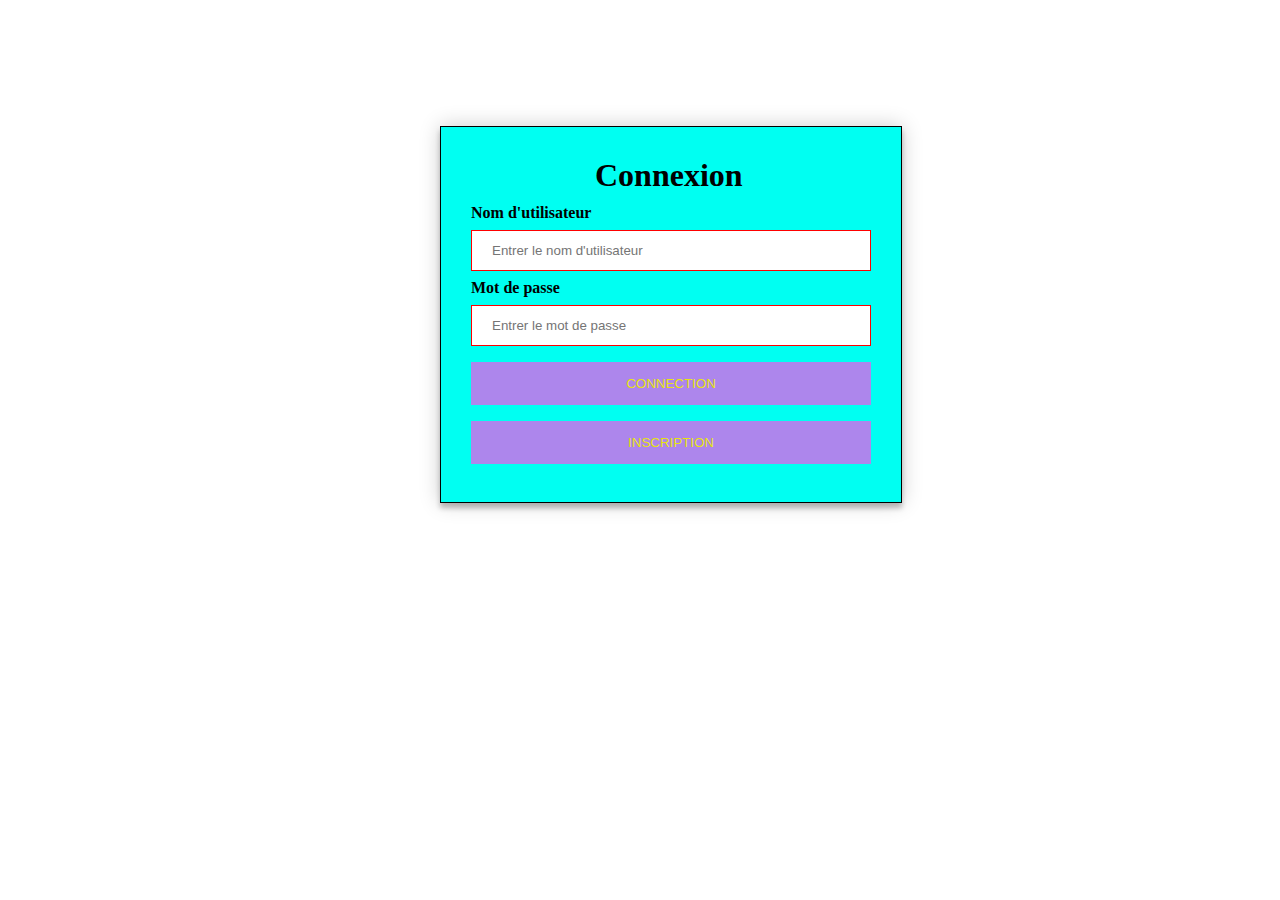
==== fichier_fred_connexion.html @ 933bd9e7 "Add files via upload" ====
<!DOCTYPE html>
<html lang="fr">
    <head>
        <link rel="stylesheet" href="fichier_fred_connexion.css">
        <meta charset="UTF-8">
        <title>Document</title>
    </head>
    <body>
        <div id="container">
            <form action="verification.php" method="POST">
                <h1>Connexion</h1>
                
                <label><b>Nom d'utilisateur</b></label>
                <input type="text" placeholder="Entrer le nom d'utilisateur" name="username" required>

                <label><b>Mot de passe</b></label>
                <input type="password" placeholder="Entrer le mot de passe" name="password" required>

                <input type="submit" id='submit' value='CONNECTION' >
                <input type="submit" id='submit' value='INSCRIPTION' >
        </div>
        <div></div>  
    </body>
</html>
---- fichier_fred_connexion.css ----
#container{
    width:400px;
    margin:0 auto;
    margin-top:10%;
}
form {
    width:100%;
    padding: 30px;
    border: 1px solid ;
    background: rgb(0, 255, 242);
    box-shadow: 0 0 20px 0 rgba(0, 0, 0, 0.2), 0 5px 5px 0 rgba(0, 0, 0, 0.24);
}
#container h1{
    width: 38%;
    margin: 0 auto;
    padding-bottom: 10px;
}

input[type=text], input[type=password] {
    width: 100%;
    padding: 12px 20px;
    margin: 8px 0;
    display: inline-block;
    border: 1px solid RED;
    box-sizing: border-box;
}

input[type=submit] {
    background-color:rgb(173, 134, 236) ;
    color: rgb(231, 228, 17);
    padding: 14px 20px;
    margin: 8px 0;
    border: none;
    cursor: pointer;
    width: 100%;
}
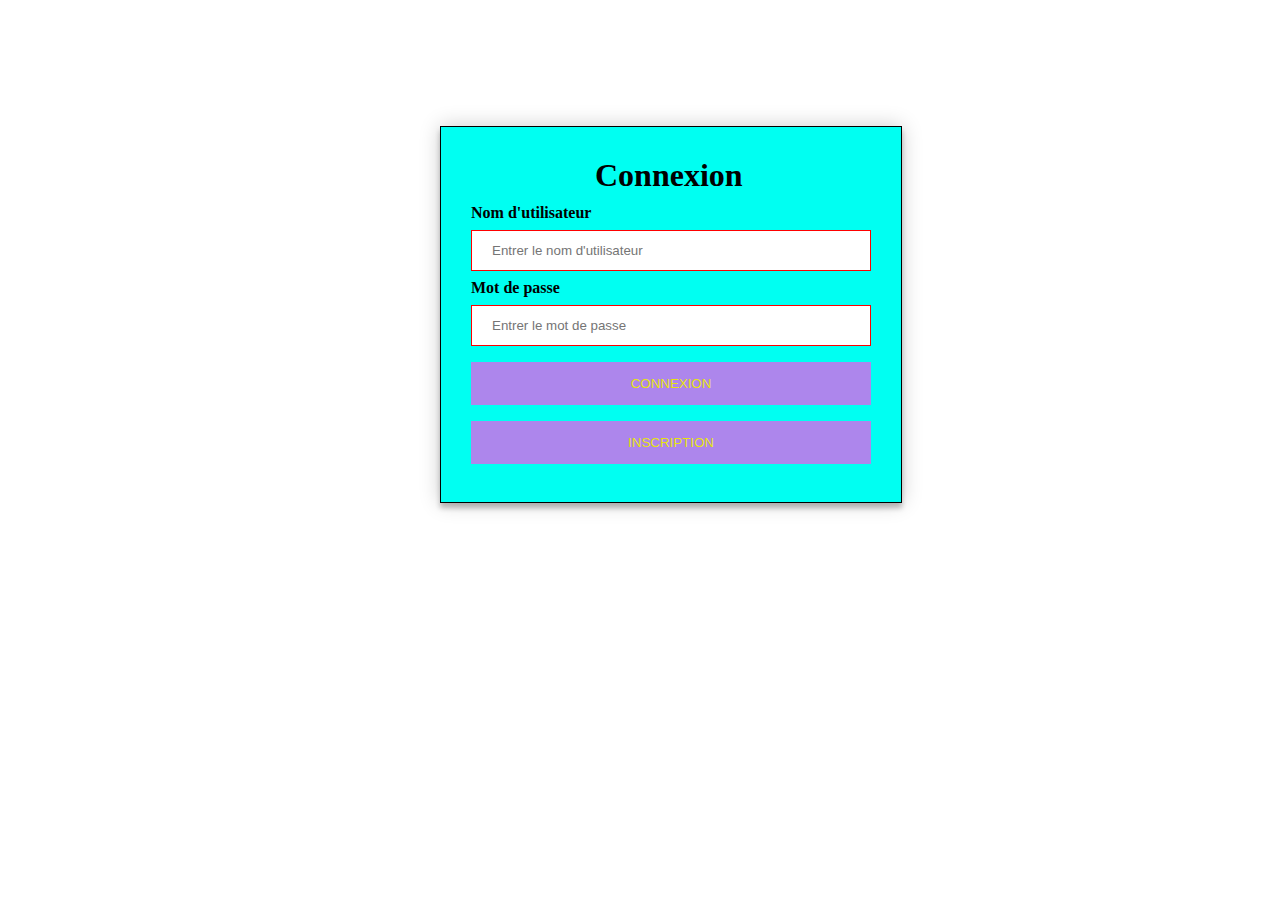
==== commit cba8e719: "connecxion" ====
--- a/fichier_fred_connexion.html
+++ b/fichier_fred_connexion.html
@@ -1,24 +1,24 @@
-<!DOCTYPE html>
-<html lang="fr">
-    <head>
-        <link rel="stylesheet" href="fichier_fred_connexion.css">
-        <meta charset="UTF-8">
-        <title>Document</title>
-    </head>
-    <body>
-        <div id="container">
-            <form action="verification.php" method="POST">
-                <h1>Connexion</h1>
-                
-                <label><b>Nom d'utilisateur</b></label>
-                <input type="text" placeholder="Entrer le nom d'utilisateur" name="username" required>
-
-                <label><b>Mot de passe</b></label>
-                <input type="password" placeholder="Entrer le mot de passe" name="password" required>
-
-                <input type="submit" id='submit' value='CONNECTION' >
-                <input type="submit" id='submit' value='INSCRIPTION' >
-        </div>
-        <div></div>  
-    </body>
+<!DOCTYPE html>
+<html lang="fr">
+    <head>
+        <link rel="stylesheet" href="fichier_fred_connexion.css">
+        <meta charset="UTF-8">
+        <title>Document</title>
+    </head>
+    <body>
+        <div id="container">
+            <form action="verification.php" method="POST">
+                <h1>Connexion</h1>
+                
+                <label><b>Nom d'utilisateur</b></label>
+                <input type="text" placeholder="Entrer le nom d'utilisateur" name="username" required>
+
+                <label><b>Mot de passe</b></label>
+                <input type="password" placeholder="Entrer le mot de passe" name="password" required>
+
+                <input type="submit" id='submit' value='CONNEXION' >
+                <input type="submit" id='submit' value='INSCRIPTION' >
+        </div>
+        <div></div>  
+    </body>
 </html>--- a/fichier_fred_connexion.css
+++ b/fichier_fred_connexion.css
@@ -1,37 +1,37 @@
-
-#container{
-    width:400px;
-    margin:0 auto;
-    margin-top:10%;
-}
-form {
-    width:100%;
-    padding: 30px;
-    border: 1px solid ;
-    background: rgb(0, 255, 242);
-    box-shadow: 0 0 20px 0 rgba(0, 0, 0, 0.2), 0 5px 5px 0 rgba(0, 0, 0, 0.24);
-}
-#container h1{
-    width: 38%;
-    margin: 0 auto;
-    padding-bottom: 10px;
-}
-
-input[type=text], input[type=password] {
-    width: 100%;
-    padding: 12px 20px;
-    margin: 8px 0;
-    display: inline-block;
-    border: 1px solid RED;
-    box-sizing: border-box;
-}
-
-input[type=submit] {
-    background-color:rgb(173, 134, 236) ;
-    color: rgb(231, 228, 17);
-    padding: 14px 20px;
-    margin: 8px 0;
-    border: none;
-    cursor: pointer;
-    width: 100%;
-}
+
+#container{
+    width:400px;
+    margin:0 auto;
+    margin-top:10%;
+}
+form {
+    width:100%;
+    padding: 30px;
+    border: 1px solid ;
+    background: rgb(0, 255, 242);
+    box-shadow: 0 0 20px 0 rgba(0, 0, 0, 0.2), 0 5px 5px 0 rgba(0, 0, 0, 0.24);
+}
+#container h1{
+    width: 38%;
+    margin: 0 auto;
+    padding-bottom: 10px;
+}
+
+input[type=text], input[type=password] {
+    width: 100%;
+    padding: 12px 20px;
+    margin: 8px 0;
+    display: inline-block;
+    border: 1px solid RED;
+    box-sizing: border-box;
+}
+
+input[type=submit] {
+    background-color:rgb(173, 134, 236) ;
+    color: rgb(231, 228, 17);
+    padding: 14px 20px;
+    margin: 8px 0;
+    border: none;
+    cursor: pointer;
+    width: 100%;
+}
